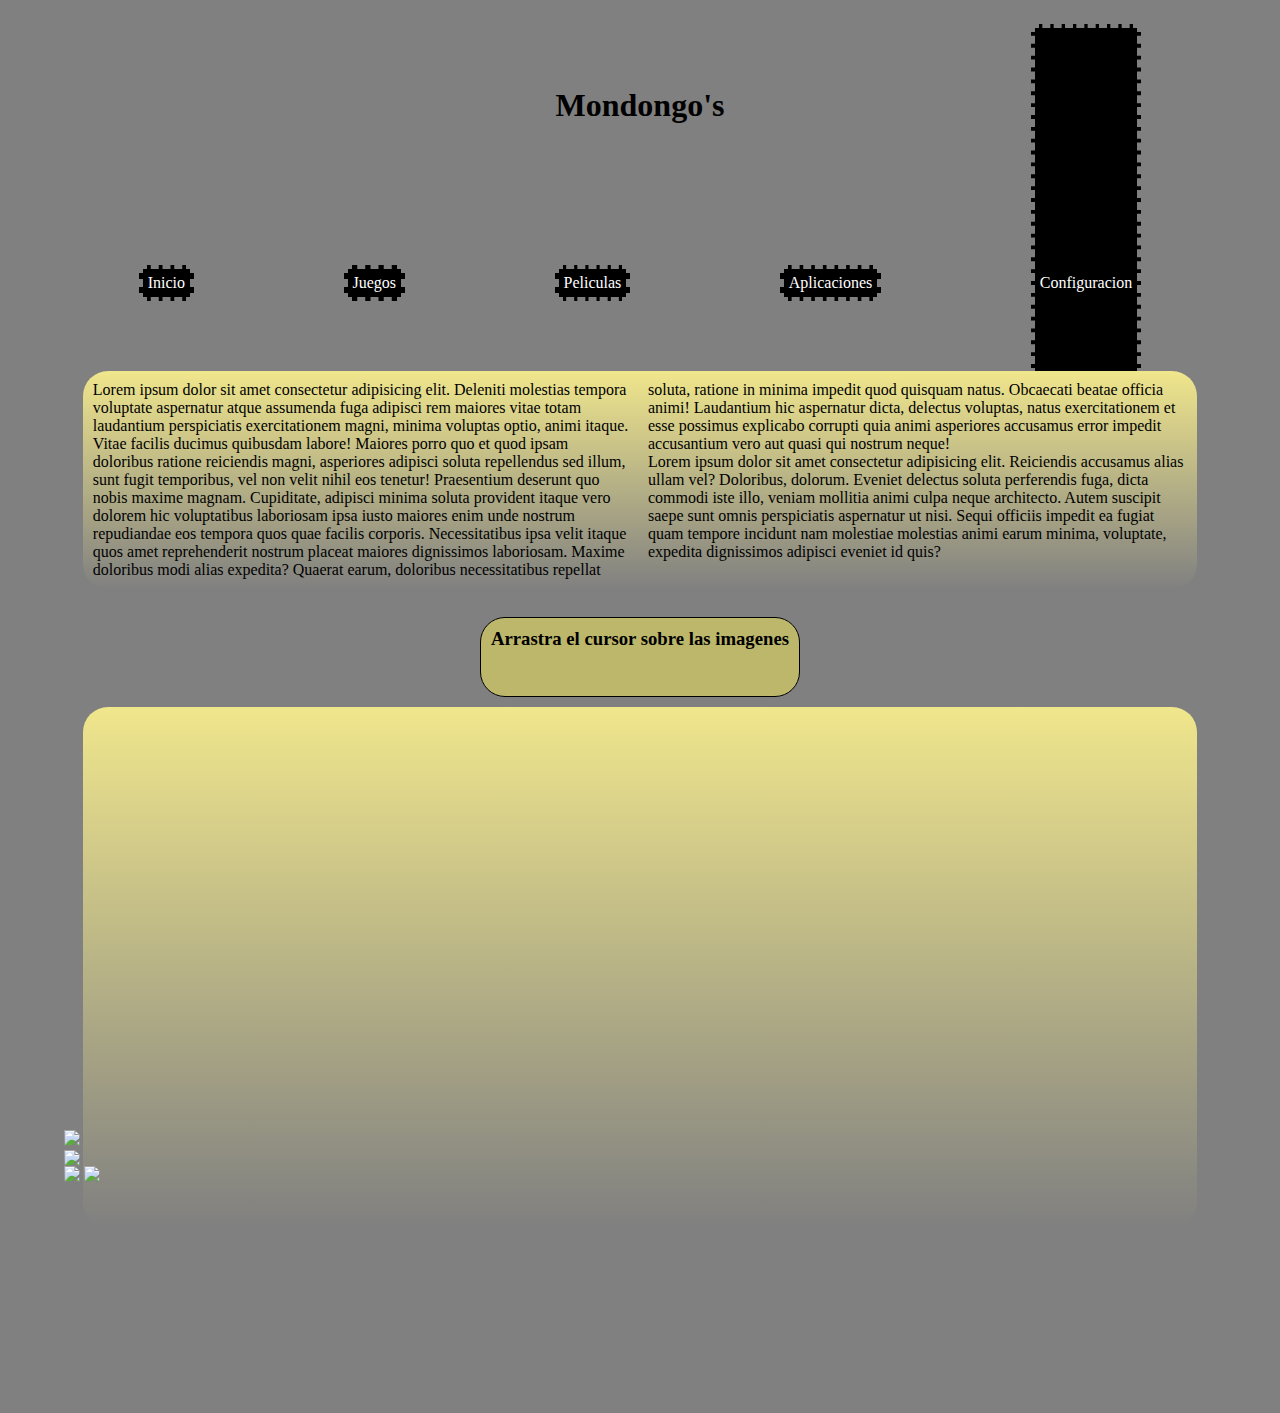
==== POSICIONAMIENTO SPEEDRUN.html @ 8cc79787 "Add files via upload" ====
<!DOCTYPE html>
<html lang="en">

<head>
    <meta charset="UTF-8">
    <meta name="viewport" content="width=device-width, initial-scale=1.0">
    <title>Document</title>
    <!--
     hacer un contenedor grid con cuatro areas la cuales seran header menu main footer.
     dentro de menu habra 4 elementos con posicionamiento flex.
     dentro de main habra un posicionamiento multicolumna
     dentro de la seccion de imagenes habra un posicionamiento grid html
     dentro de footer se hara un posicionamiento sin ningunas de las tecnologias aprendidas en la ultima evaluacion,
     lo que tendra en consecuencia un posicionamiento centrado.
     el contenido puede ser cualquiera a tu seleccion.
    -->
    <style>
        :root {
            --grados: 72deg;
        }

        * {
            padding: 0;
            margin: 0;
        }

        body {
            background-color: gray;
        }

        .grid {
            display: grid;
            grid-template-rows: 15% 10% auto auto 30% 20%;
            width: 90%;
            margin: 0 auto;
        }

        @keyframes rotar {
            0% {
                transform: rotate(var(--grados));
            }

            20% {
                transform: rotate(calc(var(--grados) * 2));
            }

            40% {
                transform: rotate(calc(var(--grados) * 3));
            }

            60% {
                transform: rotate(calc(var(--grados) * 4));
            }

            80% {
                transform: rotate(calc(var(--grados) * 5));
            }

            100% {
                transform: rotate(calc(var(--grados) * 6));
            }
        }

        h1 {
            animation: rotar 5s infinite;
        }

        h3 {
            margin: 10px auto;
            background-color: darkkhaki;
            padding: 10px;
            border: 1px solid black;
            border-radius: 25px;
        }

        .grid> :nth-child(odd):not(:first-child) {
            background-image: linear-gradient(khaki, gray);
            width: 95%;
            margin: auto auto;
            columns: 2;
            border-radius: 25px;
            padding: 10px;
        }

        .grid> :first-child {
            margin: auto;
        }

        .grid :nth-child(2) {
            display: flex;
            justify-content: space-around;
            align-content: center;
            align-items: center;
            gap: auto;
        }

        .grid>div>li {
            padding: 5px;
            list-style: none;
            background-color: black;
            color: white;
            border: 4px dashed grey;
        }

        .grid>div>li:hover {
            background-color: darkolivegreen;
            color: black;
            border-color: black;
        }



        .grid :nth-child(5) {
            display: flex;
            flex-direction: column;
            align-items: center;
            justify-content: space-evenly;
            height: 500px;
        }

        .grid :nth-child(5) div div {
            transform-style: preserve-3d;
            position: relative;
        }

        .grid div div>img {
            backface-visibility: hidden;
            position: absolute;
            transition: all 1s;
        }

        .grid div div img+ {
            transform: rotateY(180deg);
        }

        .grid div div img:hover {
            transform: rotateY(180deg);
        }

        .grid div div img+:hover {
            transform: rotateY(0deg);
        }
    </style>
</head>

<body>

    <div class="grid">
        <!-- primera seccion -->
        <div>
            <h1>Mondongo's</h1>
        </div>
        <!-- segunda seccion -->
        <div>
            <li>Inicio</li>
            <li>Juegos</li>
            <li>Peliculas</li>
            <li>Aplicaciones</li>
            <li>Configuracion</li>
        </div>
        <!-- tercera seccion -->
        <div>
            <p>
                Lorem ipsum dolor sit amet consectetur adipisicing elit. Deleniti molestias tempora voluptate aspernatur
                atque assumenda fuga adipisci rem maiores vitae totam laudantium perspiciatis exercitationem magni,
                minima voluptas optio, animi itaque.
                Vitae facilis ducimus quibusdam labore! Maiores porro quo et quod ipsam doloribus ratione reiciendis
                magni, asperiores adipisci soluta repellendus sed illum, sunt fugit temporibus, vel non velit nihil eos
                tenetur!
                Praesentium deserunt quo nobis maxime magnam. Cupiditate, adipisci minima soluta provident itaque vero
                dolorem hic voluptatibus laboriosam ipsa iusto maiores enim unde nostrum repudiandae eos tempora quos
                quae facilis corporis.
                Necessitatibus ipsa velit itaque quos amet reprehenderit nostrum placeat maiores dignissimos laboriosam.
                Maxime doloribus modi alias expedita? Quaerat earum, doloribus necessitatibus repellat soluta, ratione
                in minima impedit quod quisquam natus.
                Obcaecati beatae officia animi! Laudantium hic aspernatur dicta, delectus voluptas, natus exercitationem
                et esse possimus explicabo corrupti quia animi asperiores accusamus error impedit accusantium vero aut
                quasi qui nostrum neque!
            </p>
            <p>
                Lorem ipsum dolor sit amet consectetur adipisicing elit. Reiciendis accusamus alias ullam vel?
                Doloribus, dolorum. Eveniet delectus soluta perferendis fuga, dicta commodi iste illo, veniam mollitia
                animi culpa neque architecto.
                Autem suscipit saepe sunt omnis perspiciatis aspernatur ut nisi. Sequi officiis impedit ea fugiat quam
                tempore incidunt nam molestiae molestias animi earum minima, voluptate, expedita dignissimos adipisci
                eveniet id quis?
            </p>
        </div>
        <!-- cuarta seccion -->
        <h3>Arrastra el cursor sobre las imagenes</h3>
        <!-- quinta seccion -->
        <div>
            <div>
                <img src="https://picsum.photos/200/121" alt="">
                <img src="https://picsum.photos/200/122" alt="">
            </div>
            <div>
                <img src="https://picsum.photos/200/123" alt="">
                <img src="https://picsum.photos/200/124" alt="">
            </div>
            <div>
                <img src="https://picsum.photos/200/125" alt="">
                <img src="https://picsum.photos/200/126" alt="">
            </div>
        </div>
        <!-- sexta seccion -->
        <div>
            <img src="https://picsum.photos/50">
            <img src="https://picsum.photos/51">
            <img src="https://picsum.photos/52">
            <img src="https://picsum.photos/53">
        </div>
    </div>
</body>

</html>
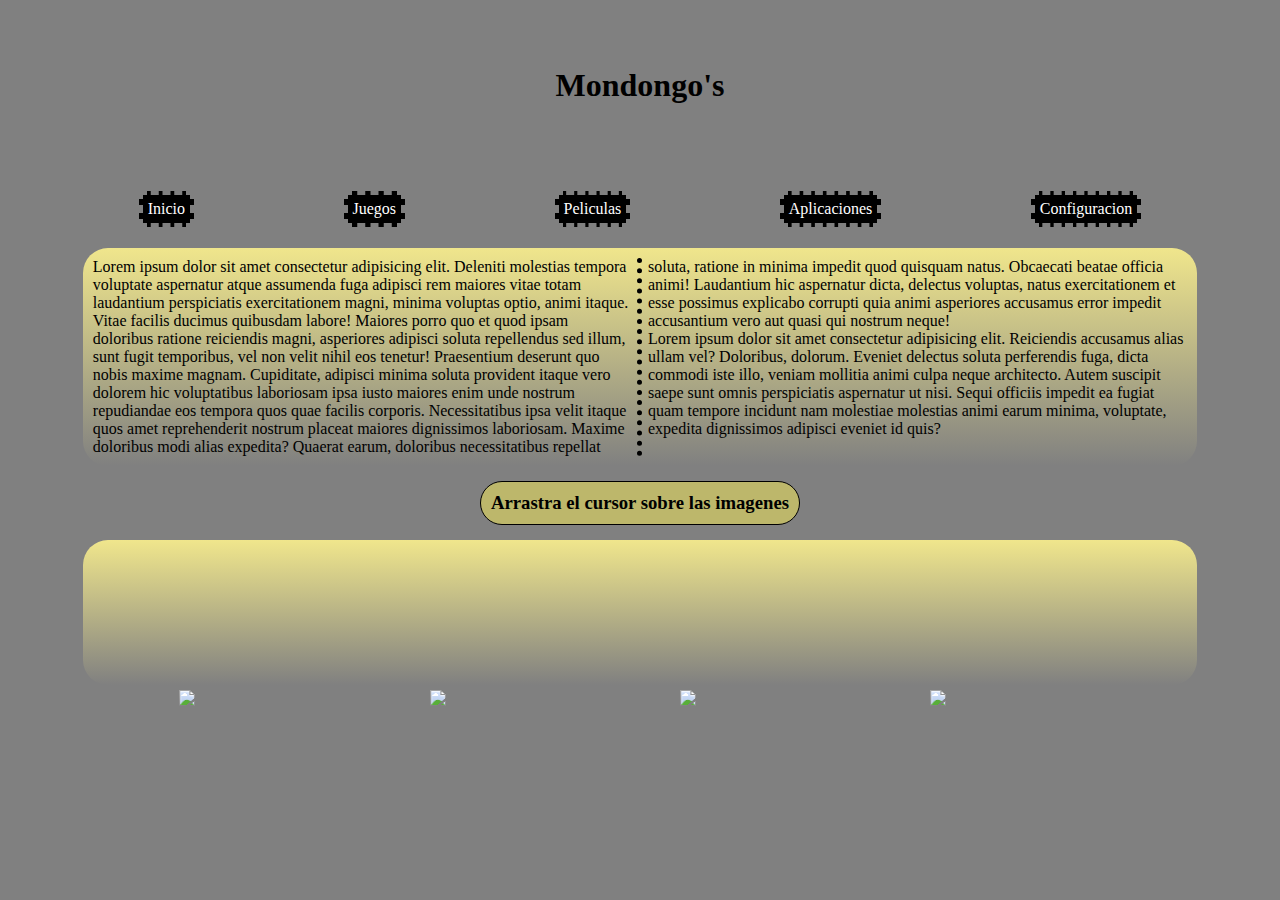
==== commit 5dac2457: "Add files via upload" ====
--- a/POSICIONAMIENTO SPEEDRUN.html
+++ b/POSICIONAMIENTO SPEEDRUN.html
@@ -6,10 +6,12 @@
     <meta name="viewport" content="width=device-width, initial-scale=1.0">
     <title>Document</title>
     <!--
-     hacer un contenedor grid con cuatro areas la cuales seran header menu main footer.
+     hacer un contenedor grid con cuatro areas la cuales seran SIMBOLICAMENTE
+     HABLANDO :header menu main titutlo imagenes footer.
+     para el header se necesita posicionar centrado sin tecnologias de posicionamiento
      dentro de menu habra 4 elementos con posicionamiento flex.
      dentro de main habra un posicionamiento multicolumna
-     dentro de la seccion de imagenes habra un posicionamiento grid html
+     dentro de la seccion de imagenes habra un posicionamiento flex
      dentro de footer se hara un posicionamiento sin ningunas de las tecnologias aprendidas en la ultima evaluacion,
      lo que tendra en consecuencia un posicionamiento centrado.
      el contenido puede ser cualquiera a tu seleccion.
@@ -19,6 +21,8 @@
             --grados: 72deg;
         }
 
+
+        /* estructura de la pagina */
         * {
             padding: 0;
             margin: 0;
@@ -30,115 +34,157 @@
 
         .grid {
             display: grid;
-            grid-template-rows: 15% 10% auto auto 30% 20%;
+            grid-template-rows: 170px 10% repeat(3, auto) 10%;
             width: 90%;
             margin: 0 auto;
-        }
+            gap: 5px;
+        }
+
+        
+
+
+        /* header */
 
         @keyframes rotar {
-            0% {
-                transform: rotate(var(--grados));
-            }
-
-            20% {
-                transform: rotate(calc(var(--grados) * 2));
-            }
-
-            40% {
-                transform: rotate(calc(var(--grados) * 3));
-            }
-
-            60% {
-                transform: rotate(calc(var(--grados) * 4));
-            }
-
-            80% {
-                transform: rotate(calc(var(--grados) * 5));
-            }
-
-            100% {
-                transform: rotate(calc(var(--grados) * 6));
-            }
+            0% {transform: rotate(var(--grados));}
+            20% {transform: rotate(calc(var(--grados) * 2));}
+            40% {transform: rotate(calc(var(--grados) * 3));}
+            60% {transform: rotate(calc(var(--grados) * 4));}
+            80% {transform: rotate(calc(var(--grados) * 5));}
+            100% {transform: rotate(calc(var(--grados) * 6));}
+        }
+
+        .grid> :first-child {
+            margin: auto;
         }
 
         h1 {
             animation: rotar 5s infinite;
         }
 
+
+        /* parte de main */
+        @keyframes gaming {
+            0%{column-rule-color: red;}
+            10%{column-rule-color: orange;}
+            20%{column-rule-color: yellow;}
+            30%{column-rule-color: green;}
+            40%{column-rule-color: blue;}
+            50%{column-rule-color: purple;}
+            60%{column-rule-color: pink;}
+            70%{column-rule-color: white;}
+            80%{column-rule-color: grey;}
+            90%{column-rule-color: black;}
+            100%{column-rule-color: transparent;}
+        }
+        .grid>div:nth-child(odd):not(:first-child) {
+            background-image: linear-gradient(khaki, gray);
+            width: 95%;
+            margin: auto auto;
+            columns: 2;
+            column-rule: 5px;
+            column-rule-style: dotted;
+            border-radius: 25px;
+            padding: 10px;
+            animation: gaming infinite 10s linear;
+        }
+
+        /* MENU */
+        .grid>div:nth-child(2) {
+            display: flex;
+            justify-content: space-around;
+            align-content: center;
+            align-items: center;
+            gap: auto;
+        }
+
+        .grid>div>li {
+            padding: 5px;
+            list-style: none;
+            background-color: black;
+            color: white;
+            border: 4px dashed grey;
+        }
+
+        .grid>div>li:hover {
+            background-color: darkolivegreen;
+            color: black;
+            border-color: black;
+        }
+        /* titular de  imagenes */
+        
         h3 {
             margin: 10px auto;
             background-color: darkkhaki;
             padding: 10px;
             border: 1px solid black;
             border-radius: 25px;
-        }
-
-        .grid> :nth-child(odd):not(:first-child) {
-            background-image: linear-gradient(khaki, gray);
-            width: 95%;
-            margin: auto auto;
-            columns: 2;
-            border-radius: 25px;
-            padding: 10px;
-        }
-
-        .grid> :first-child {
-            margin: auto;
-        }
-
-        .grid :nth-child(2) {
+            transition: all 1s;
+        }
+
+        h3:hover{
+            transform: scale(4);
+            color: blue;
+            background-color: orange;
+            z-index: 1000;
+        }
+
+        /* SECCION DE IMAGENES */
+
+        section {
+            height: 125px;
+            width: 200px;
+        }
+
+        .grid div:nth-child(5) {
             display: flex;
-            justify-content: space-around;
-            align-content: center;
+            flex-direction: row;
+            flex-wrap: wrap;
             align-items: center;
-            gap: auto;
-        }
-
-        .grid>div>li {
-            padding: 5px;
-            list-style: none;
-            background-color: black;
-            color: white;
-            border: 4px dashed grey;
-        }
-
-        .grid>div>li:hover {
-            background-color: darkolivegreen;
-            color: black;
-            border-color: black;
-        }
-
-
-
-        .grid :nth-child(5) {
-            display: flex;
-            flex-direction: column;
-            align-items: center;
-            justify-content: space-evenly;
-            height: 500px;
-        }
-
-        .grid :nth-child(5) div div {
+            justify-content: center;
+            gap: 10px;
+        }
+
+        .grid div:nth-child(5) div {
             transform-style: preserve-3d;
             position: relative;
-        }
-
-        .grid div div>img {
+            transition: all 1s;
+        }
+
+        .grid div div>* {
             backface-visibility: hidden;
             position: absolute;
+        }
+
+        .grid div div>*+* {
+            transform: rotateY(180deg);
+        }
+
+
+        .grid div:nth-child(5) div:hover {
+            transform: rotateY(180deg);
             transition: all 1s;
         }
 
-        .grid div div img+ {
-            transform: rotateY(180deg);
-        }
-
-        .grid div div img:hover {
-            transform: rotateY(180deg);
-        }
-
-        .grid div div img+:hover {
-            transform: rotateY(0deg);
+        /* footer */
+
+        .grid>div:last-child {
+            overflow: hidden;
+        }
+
+        .grid>div:last-child>* {
+            margin-inline: 10%;
+            animation: infinite moverse 10s alternate-reverse linear;
+        }
+
+        @keyframes moverse {
+            from {
+                transform: translateX(-3000%);
+            }
+
+            to {
+                transform: translateX(3000%);
+            }
         }
     </style>
 </head>
@@ -190,18 +236,24 @@
         <h3>Arrastra el cursor sobre las imagenes</h3>
         <!-- quinta seccion -->
         <div>
-            <div>
-                <img src="https://picsum.photos/200/121" alt="">
-                <img src="https://picsum.photos/200/122" alt="">
-            </div>
-            <div>
-                <img src="https://picsum.photos/200/123" alt="">
-                <img src="https://picsum.photos/200/124" alt="">
-            </div>
-            <div>
-                <img src="https://picsum.photos/200/125" alt="">
-                <img src="https://picsum.photos/200/126" alt="">
-            </div>
+            <section>
+                <div>
+                    <img src="https://picsum.photos/200/121" alt="">
+                    <img src="https://picsum.photos/200/122" alt="">
+                </div>
+            </section>
+            <section>
+                <div>
+                    <img src="https://picsum.photos/200/123" alt="">
+                    <img src="https://picsum.photos/200/124" alt="">
+                </div>
+            </section>
+            <section>
+                <div>
+                    <img src="https://picsum.photos/200/125" alt="">
+                    <img src="https://picsum.photos/200/126" alt="">
+                </div>
+            </section>
         </div>
         <!-- sexta seccion -->
         <div>
